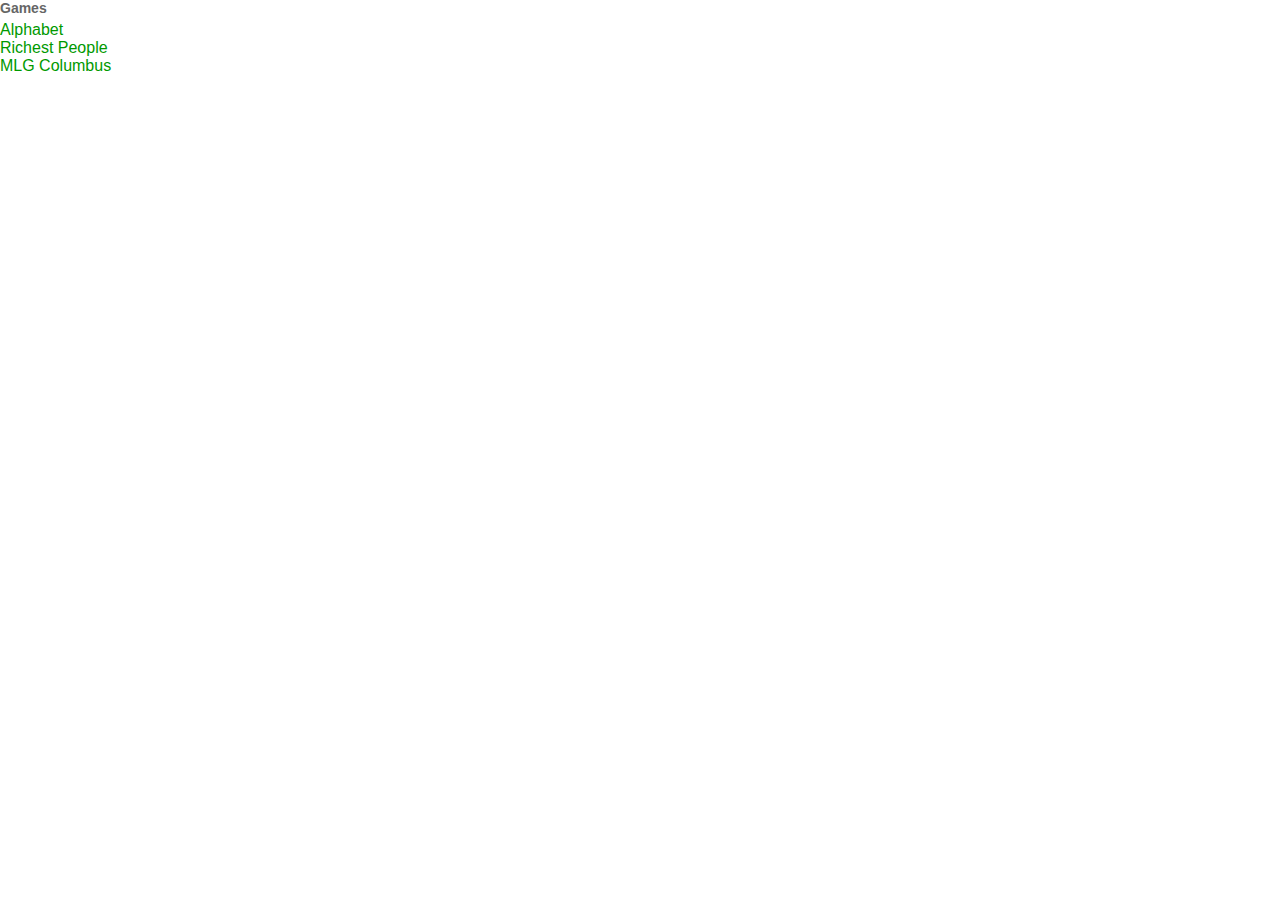
==== index.html @ 990460b6 "added index page" ====
<!DOCTYPE html>
<html>
<head>
	<title>Sporclone Games</title>
	<link rel="stylesheet" type="text/css" href="style.css">
</head>
<body>
    <h3>Games</h3>
    <ul>
    <li><a href="alphabet_game.html">Alphabet</a></li>
    <li><a href="networth_game.html">Richest People</a></li>
    <li><a href="mlgcolumbus_game.html">MLG Columbus</a></li>
    </ul>
</body>
</html>
---- style.css ----
/******* Common Styles - Do not edit! *******/


body {
    font-family: sans-serif;
    margin: 0;
    padding: 0;
}

header {
    background-color: #FF8000;
    box-shadow: 0px 5px 5px #AAAAAA;
    margin-bottom: 20px;
    padding: 5px;
}

div.frame {
    margin: 0 auto 10px auto;
    width: 960px;
}

section {
    clear: both;
    border-bottom: 1px solid #AAAAAA;
    overflow: hidden;
    padding-top: 30px;
    padding-bottom: 30px;
}

aside {
    border-left: 1px solid #AAAAAA;
    float: right;
    padding-left: 10px;
    width: 200px;
}

div.column {
    float: left;
    width: 225px;
    margin-right: 10px;
    text-align: center;
}

footer {

}

h1 {
    color: #FFFFFF;
    margin: 0 auto 0 auto;
    text-align: center;
    width: 960px;
}

h2 {
    margin: 0;
}

h3 {
    color: #666666;
    font-size: 14px;
    margin: 0 0 5px 0;
}

p {
    font-size: 14px;
}

#time, #score {
    font-size: 20px;
    font-weight: bold;
}

img.icon {
    border: 1px solid #AAAAAA;
    float: left;
    height: 80px;
    margin-right: 20px;
    width: 80px;
}

table {
    margin: auto;
}

tr {

}

th {

}

td {
}

ul {
    list-style-type: none;
    margin: 0;
    padding: 0;
}

li {

}

a {
    color: #009900;
    text-decoration: none;
}

a:hover {
    color: #00BB00;
    text-decoration: underline;
}

input[type=button] {
    background-color: #009900;
    border: 1px solid #005500;
    color: #FFFFFF;
    border-radius: 5px;
    padding: 10px;
}

input[type=button]:hover {
    background-color: #00BB00;
}

input[type=text] {
    border: 1px solid #AAAAAA;
    width: 180px;
}
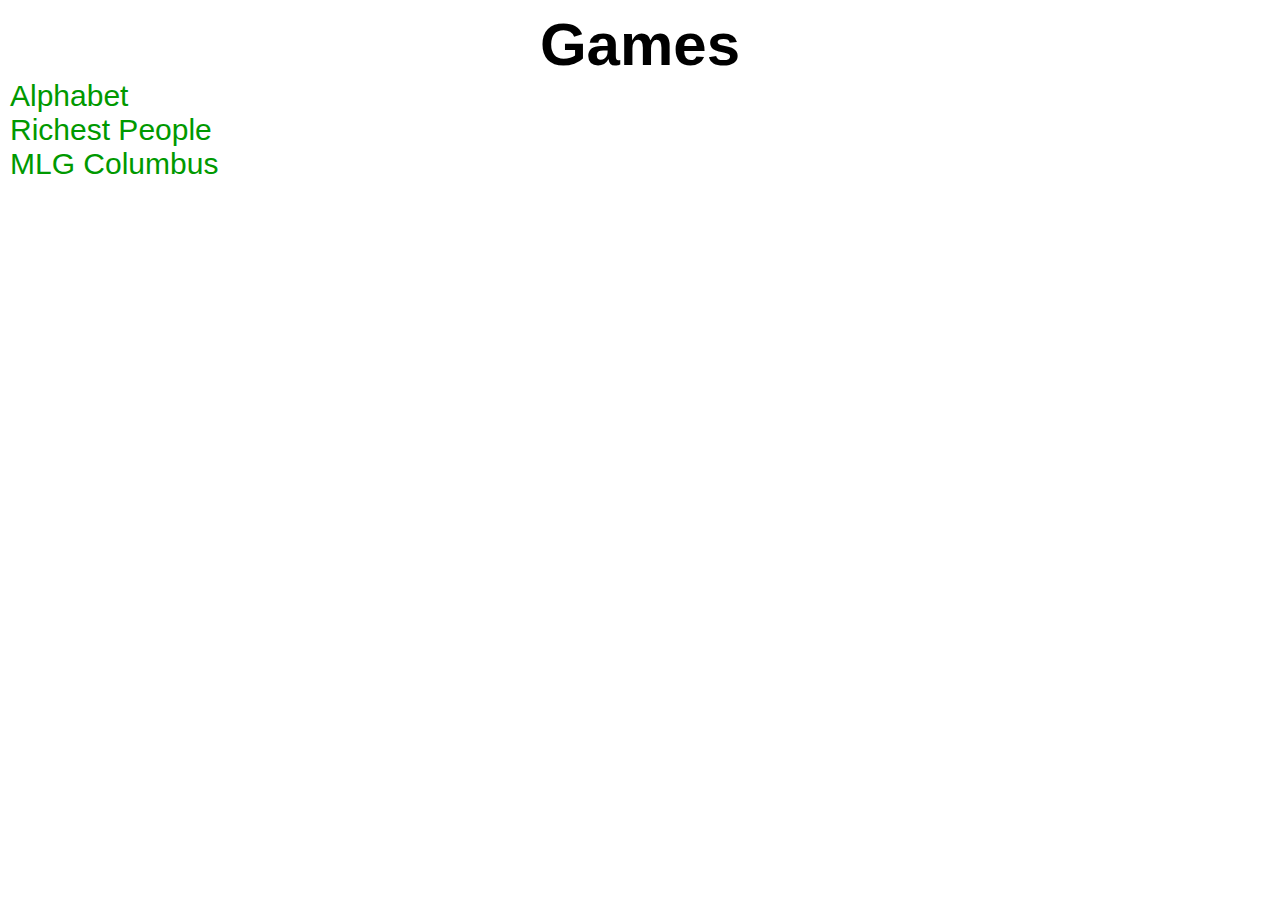
==== commit 0f274042: "Added some style to index" ====
--- a/index.html
+++ b/index.html
@@ -3,9 +3,18 @@
 <head>
 	<title>Sporclone Games</title>
 	<link rel="stylesheet" type="text/css" href="style.css">
+	<style type="text/css">
+		body {
+			padding: 10px;
+			font-size: 30px;
+		}
+		h1 {
+			color: black;
+		}
+	</style>
 </head>
 <body>
-    <h3>Games</h3>
+    <h1>Games</h3>
     <ul>
     <li><a href="alphabet_game.html">Alphabet</a></li>
     <li><a href="networth_game.html">Richest People</a></li>
